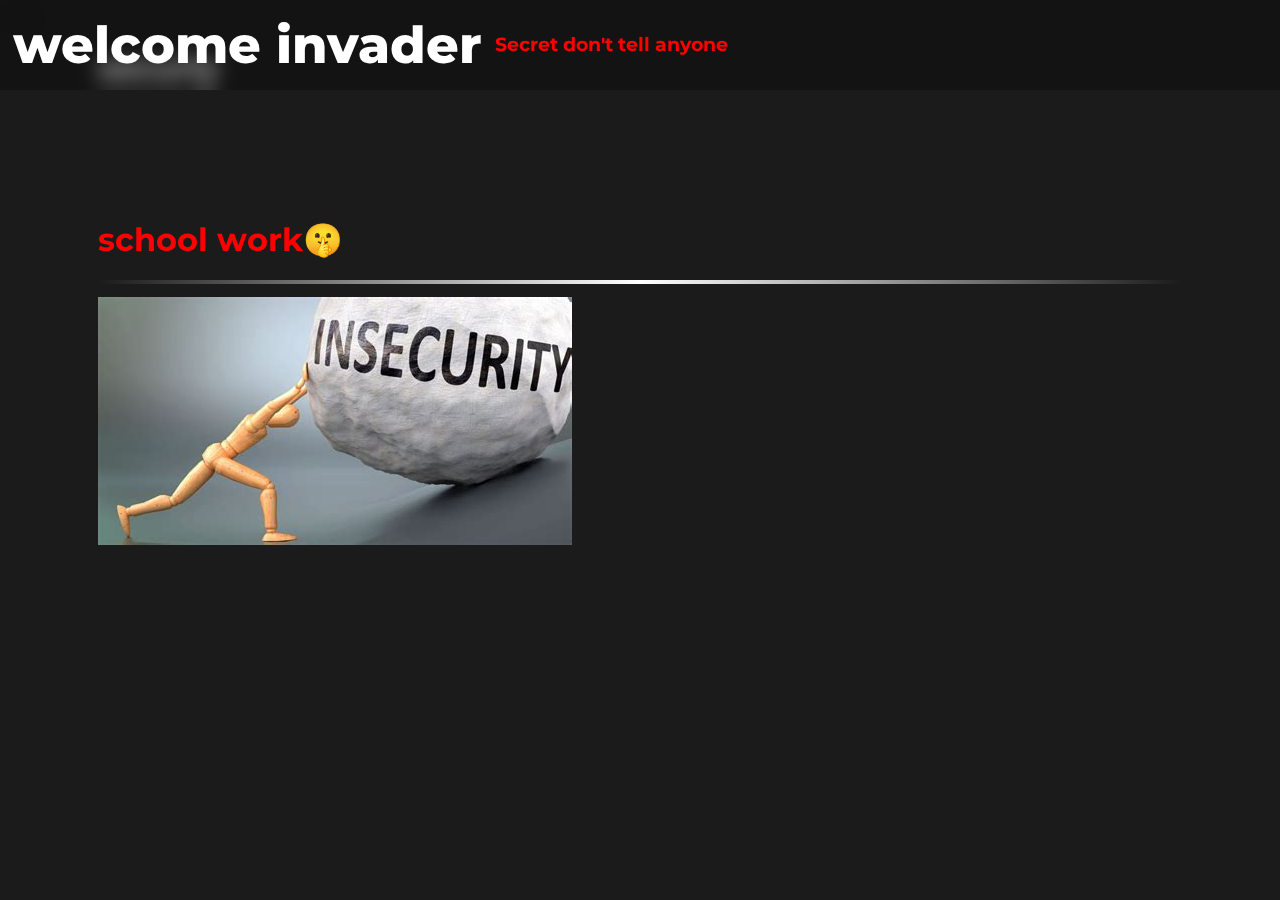
==== index.html @ b36cd1e2 "Update index.html" ====
urly<!DOCTYPE html>
<html lang="en">
<head>
    <meta name="viewport" content="width=device-width, initial-scale=1" />
    <meta charset="UTF-8">
    <meta http-equiv="X-UA-Compatible" content="IE=edge">
    <meta name="viewport" content="width=device-width, initial-scale=1.0">
    <title>Google Classroom</title>
     <link rel="icon" href="google classroom.png"/>
    <link rel="stylesheet" href="/main.css">
    <link rel="stylesheet" href="https://site-assets.fontawesome.com/releases/v6.2.0/css/all.css">
     </head>
<body>
    <nav> 
    <h1>welcome invader</h1>

        <h3>  <p style="color:red;"> Secret don't tell anyone</p> <h1>
      </nav>
    <script> 
 window.va = window.va || function () { (window.vaq = window.vaq || []).push(arguments); };
</script>
<script defer src="/_vercel/insights/script.js"></script>
    <script async src="https://pagead2.googlesyndication.com/pagead/js/adsbygoogle.js?client=ca-pub-6049884042008401" crossorigin="anonymous"></script>
    <div class="content">
        <h1 style="color:white;">securly</h1>
</div>
          </a>
          
         </div>
        </a>
            </div>
              </a>
              </div>
              </a>
              </a>
   
    <div class="content">
        <h1 style="color:red;">school work🤫</h1>

    <hr>

    <a href="Insecurely3"><img src="insecurly.jpg" alt="Insecurely3"></a>
---- main.css ----
@import url('https://fonts.googleapis.com/css2?family=Montserrat:wght@400;600;700;800;900&display=swap');

body {
    background-color: #1b1b1b;
    font-family: 'Montserrat', sans-serif;
}

nav {
    position: fixed;
    top: 0;
    left: 0;
    backdrop-filter: blur(10px) saturate(200%) brightness(70%);
    color: #fff;
    display: flex;
    height: 7vw;
    width: 100%;
    align-items: center;
    justify-content: left;
    padding: 0 1%;
    z-index: 5;
    margin: auto;
}

nav img {
    height: 80%;
    width: auto;
    margin-right: 1%;
    border-radius: 1vw;
    cursor: pointer;
    user-select: none;
    box-shadow: 5px 5px 10px rgba(53, 53, 53, 0.459);
}

nav h1 {
    font-size: 4vw;
    font-weight: 800;
    margin-right: 1%;
}

.content {
    flex-direction: column;
    align-items: left;
    padding: 7vw;
    padding-top: 0vw;
}

.content hr {
    border: 0;
    height: 4px;
    background-image: linear-gradient(to right, rgba(0, 0, 0, 0), rgb(255, 255, 255), rgba(0, 0, 0, 0));
    margin: 1vw 0;
}

.search {
    display: flex;
    user-select: none;
    margin-top: 2.5vw;
    margin-left: 1.2vw;
}
 
.search input {
    background-color: #fff;
    border: none;
    border-radius: 1vw 0 0 1vw;
    color: #1b1b1b;
    font-size: 1.5vw;
    font-weight: 600;
    padding: 0.8vw 1.5vw;
    font-family: 'Montserrat', sans-serif;
    z-index: 1;
    outline: none;
}
 
.search input::placeholder {
    color: #1b1b1b;
    font-weight: 600;
    font-size: 1.5vw;
}
 
.search button {
    background-color: #fff;
    border: none;
    border-radius: 0 1vw 1vw 0;
    color:#1b1b1b;
    font-size: 1.5vw;
    font-weight: 600;
    padding: 0.8vw 1vw;
    cursor: pointer;
    font-family: 'Montserrat', sans-serif;
    z-index: 1;
    transition: .3s all ease;
}
 
#games {
    display: flex;
    flex-wrap: wrap;
    justify-content: center;
    margin-top: .6vw;
    padding-bottom: 5vw;

}
 
#games img {    height: 15.6vw;
    width: 15.6vw;
    border-radius: 1vw;
    margin: .5vw;
    cursor: pointer;
    user-select: none;
    transition: transform .2s;
}
 
#games img:hover {
    transform: scale(1.01);
}

.featured {
    display: flex;
    flex-direction: row;
    flex-wrap: wrap;
    justify-content: center;
    padding: 1vw;
    margin:1%;
    margin-top: 6vw;
}

.featured h1 {
    font-size: 3.5vw;
    font-weight: 700;
    margin: 1vw 1vw .4vw 1vw;
    width: 83.8%;
    text-align: left;
    color: #fff;
}

.featured .column {
    display: flex;
    flex-direction: column;
}

.featured img {
    height: 12.5vw;
    width: 12.5vw;
    border-radius: 1vw;
    margin: .5vw;
    cursor: pointer;
    user-select: none;
    transition: all .2s;
}

.featured img:hover {
    transform: scale(1.02);
    filter: brightness(50%);
}


.featured .row img {
    height: 26vw;
    width: 26vw;
}

.featured a {
    display: inline-block;
    position: relative;
    color: #2c7ffc;
    text-decoration: none;
}
    
    .featured .play-button {
    position: absolute;
    top: 50%;
    left: 50%;
    transform: translate(-50%, -50%);
    opacity: 0;
    transition: opacity 0.2s;
    }
    
    .featured a:hover .play-button {
    opacity: 1;
    pointer-events: none;
    }
    
    .featured .play-button i {
    font-size: 5vw;
    text-shadow: 0 0 100px #2c7ffc;
    }
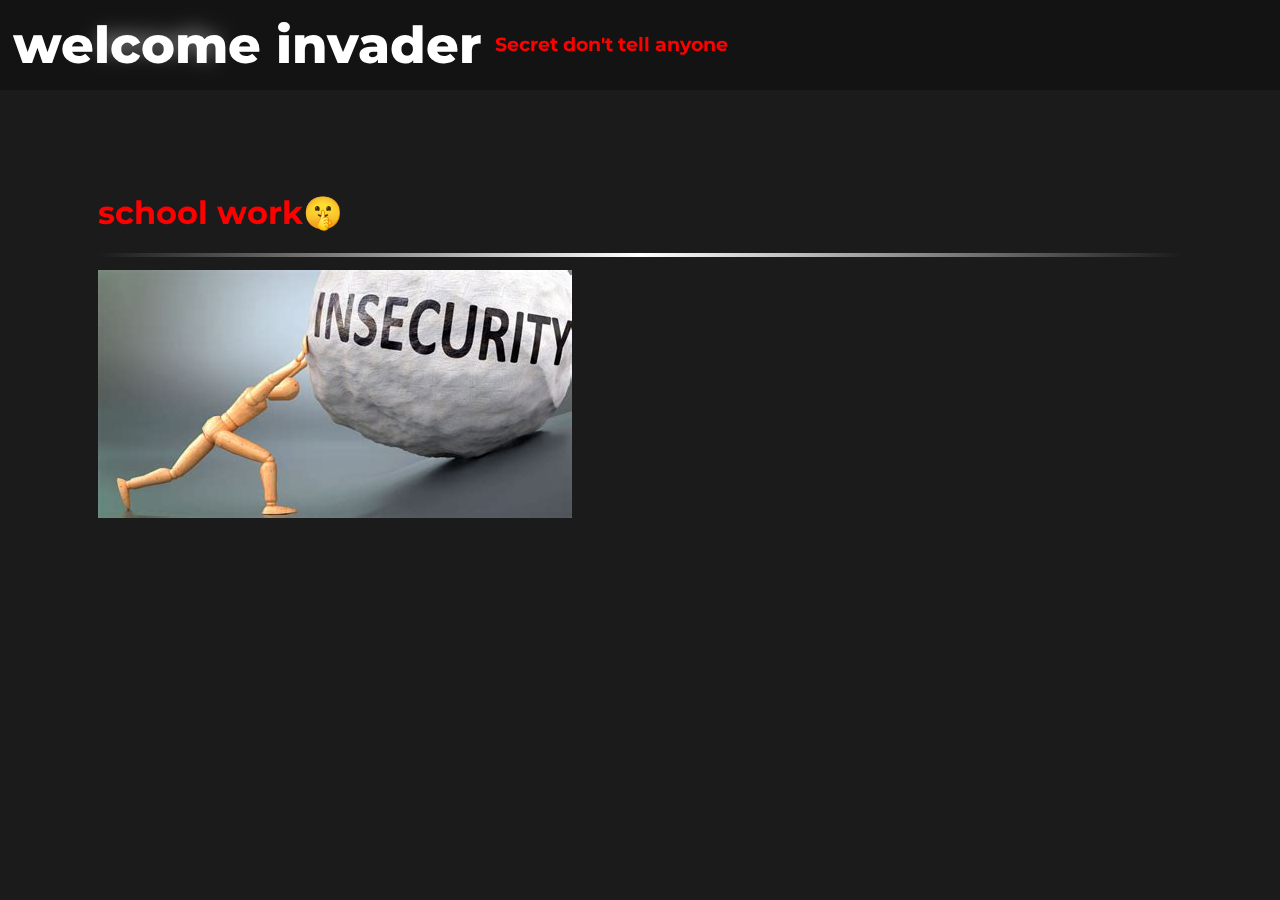
==== commit e5be85a3: "Update index.html" ====
--- a/index.html
+++ b/index.html
@@ -1,4 +1,4 @@
-urly<!DOCTYPE html>
+<!DOCTYPE html>
 <html lang="en">
 <head>
     <meta name="viewport" content="width=device-width, initial-scale=1" />
@@ -6,7 +6,7 @@
     <meta http-equiv="X-UA-Compatible" content="IE=edge">
     <meta name="viewport" content="width=device-width, initial-scale=1.0">
     <title>Google Classroom</title>
-     <link rel="icon" href="google classroom.png"/>
+       <link rel="icon" href="images/invader.png.png" />
     <link rel="stylesheet" href="/main.css">
     <link rel="stylesheet" href="https://site-assets.fontawesome.com/releases/v6.2.0/css/all.css">
      </head>
--- a/main.css
+++ b/main.css
@@ -59,10 +59,10 @@
 }
  
 .search input {
-    background-color: #fff;
+    background-color: #222222;
     border: none;
     border-radius: 1vw 0 0 1vw;
-    color: #1b1b1b;
+    color: #fff;
     font-size: 1.5vw;
     font-weight: 600;
     padding: 0.8vw 1.5vw;
@@ -72,7 +72,7 @@
 }
  
 .search input::placeholder {
-    color: #1b1b1b;
+    color: #fff;
     font-weight: 600;
     font-size: 1.5vw;
 }
@@ -81,7 +81,7 @@
     background-color: #fff;
     border: none;
     border-radius: 0 1vw 1vw 0;
-    color:#1b1b1b;
+    color:#222222;
     font-size: 1.5vw;
     font-weight: 600;
     padding: 0.8vw 1vw;
